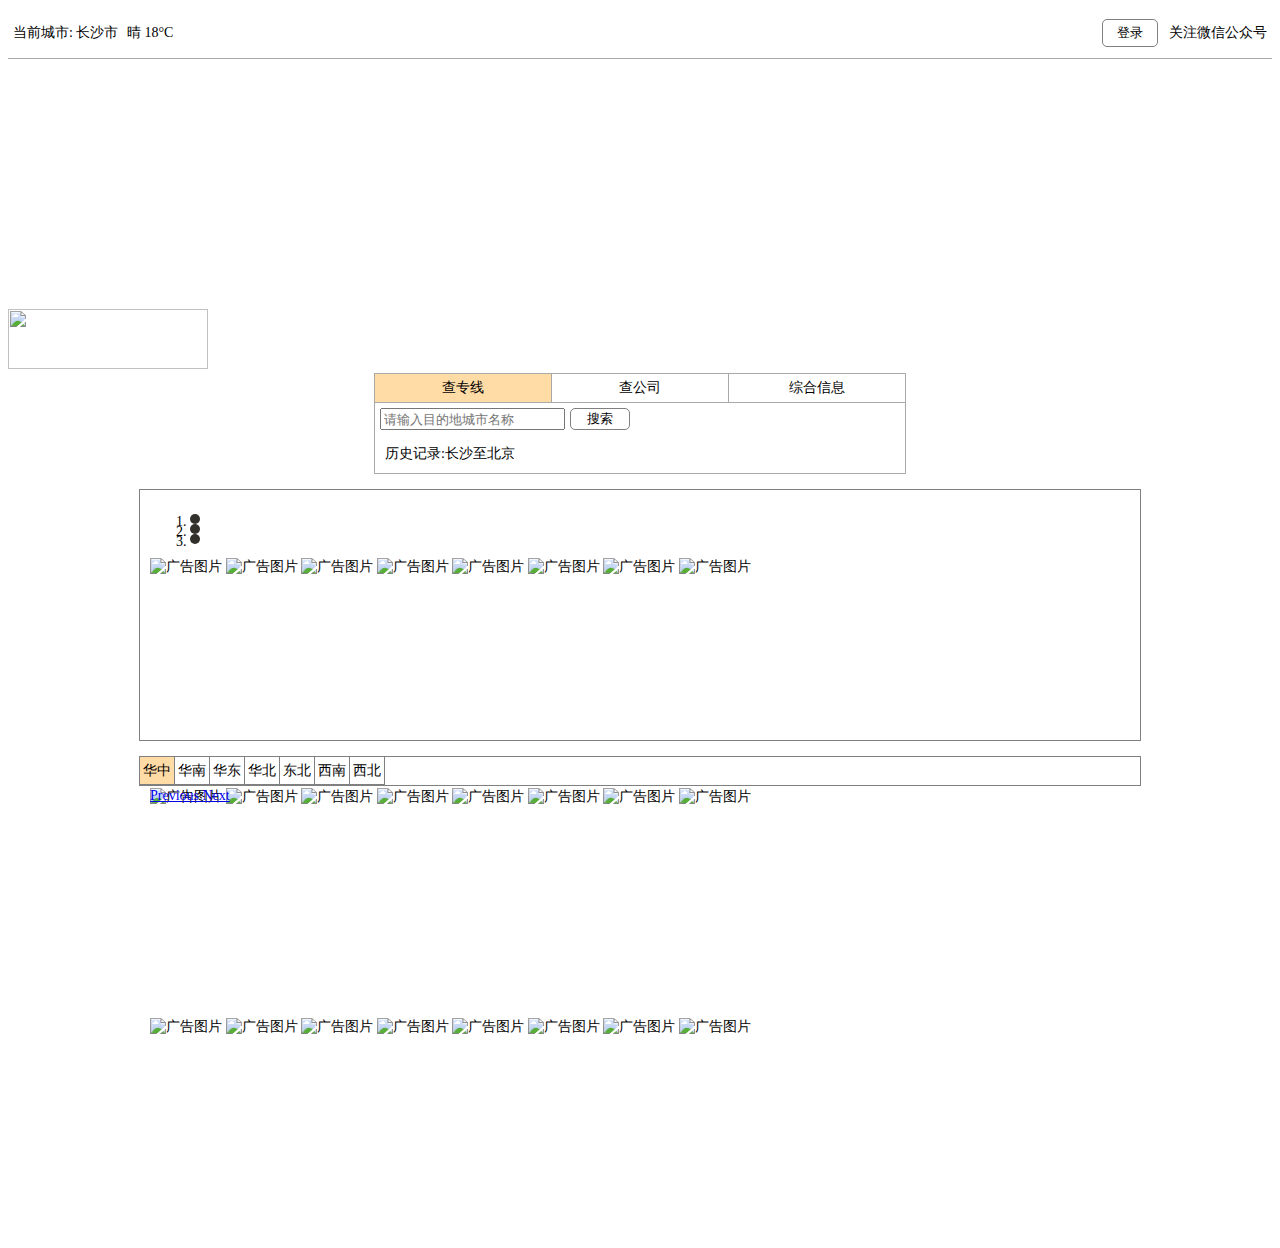
==== home/index.html @ e581a4c9 "修复-明确需求" ====
<!DOCTYPE html>
<html lang="en">

<head>
    <meta charset="UTF-8">
    <meta name="viewport" content="width=device-width, initial-scale=1.0">
    <meta http-equiv="X-UA-Compatible" content="ie=edge">
    <meta name="renderer" content="webkit">
    <meta name="viewport"
        content="width=device-width, initial-scale=1.0,minimum-scale=1.0, maximum-scale=1.0, user-scalacle=no">
    <title>check56</title>
    <!-- 样式文件的应用 -->
    <link rel="stylesheet" href="./index.css">
    <link rel="stylesheet" href="./public/styles/bootstrap.min.css">
    <!-- 兼容移动端的CSS文件 （按以下顺序引用） -->
    <link rel="stylesheet" href="./public/styles/common.css">
    <link rel="stylesheet" href="./public/styles/index320.css">
    <link rel="stylesheet" href="./public/styles/index768.css">
    <link rel="stylesheet" href="./public/styles/index1000.css">
</head>

<body>
    <div class="header-row">
        <div class="header-row-left">
            <span>当前城市:</span>
            <span>长沙市</span>
            <span style="margin-left: 5px;">晴 18°C</span>
        </div>
        <div class="header-row-right">
            <button type="button" class="setBtn btn btn-outline-secondary btn-xs" style="margin-left: 5px;">登录</button>
            <span class="setMiniBtn">登录</span>
            <span>关注微信公众号</span>
        </div>
    </div>
    <div class="home">
        <img src="./public/images/logo.png" class="home-image">
        <div class="search-area">
            <div class="area-tabs" id="area-tabsID">
                <span class="activeBG">查专线</span>
                <span class="border">查公司</span>
                <span>综合信息</span>
            </div>
            <div style="display: flex;padding: 5px;">
                <input id="searchValue" type="text" class="form-control" placeholder="请输入目的地城市名称">
                <button id="search" type="button" class="btn btn-outline-secondary btn-xs"
                    style="margin-left: 5px;width: 60px;">搜索</button>
            </div>
            <div class="area-history">
                <span>历史记录:</span>
                <span>长沙</span>至
                <span>北京</span>
            </div>
        </div>
        <div class="content">
            <div class="banner">
                <!-- PC端展示的广告图片 -->
                <div id="carouselExampleControls" class="carousel slide home-image1" data-ride="carousel">
                    <ol class="carousel-indicators">
                        <li data-target="#carouselExampleControls" data-slide-to="0" class="active"></li>
                        <li data-target="#carouselExampleControls" data-slide-to="1"></li>
                        <li data-target="#carouselExampleControls" data-slide-to="2"></li>
                    </ol>
                    <div class="carousel-inner">
                        <div class="carousel-item active " style="width:100%">
                            <div class="banner2">
                                <img src="./public/images/logo.png" alt="广告图片" srcset="">
                                <img src="./public/images/logo.png" alt="广告图片" srcset="">
                                <img src="./public/images/logo.png" alt="广告图片" srcset="">
                                <img src="./public/images/logo.png" alt="广告图片" srcset="">
                                <img src="./public/images/logo.png" alt="广告图片" srcset="">
                                <img src="./public/images/logo.png" alt="广告图片" srcset="">
                                <img src="./public/images/logo.png" alt="广告图片" srcset="">
                                <img src="./public/images/logo.png" alt="广告图片" srcset="">
                            </div>

                        </div>
                        <div class="carousel-item" style="width:100%">
                            <div class=" banner2">
                                <img src="./public/images/logo.png" alt="广告图片" srcset="">
                                <img src="./public/images/logo.png" alt="广告图片" srcset="">
                                <img src="./public/images/logo.png" alt="广告图片" srcset="">
                                <img src="./public/images/logo.png" alt="广告图片" srcset="">
                                <img src="./public/images/logo.png" alt="广告图片" srcset="">
                                <img src="./public/images/logo.png" alt="广告图片" srcset="">
                                <img src="./public/images/logo.png" alt="广告图片" srcset="">
                                <img src="./public/images/logo.png" alt="广告图片" srcset="">
                            </div>
                        </div>
                        <div class="carousel-item" style="width:100%">
                            <div class="banner2">
                                <img src="./public/images/logo.png" alt="广告图片" srcset="">
                                <img src="./public/images/logo.png" alt="广告图片" srcset="">
                                <img src="./public/images/logo.png" alt="广告图片" srcset="">
                                <img src="./public/images/logo.png" alt="广告图片" srcset="">
                                <img src="./public/images/logo.png" alt="广告图片" srcset="">
                                <img src="./public/images/logo.png" alt="广告图片" srcset="">
                                <img src="./public/images/logo.png" alt="广告图片" srcset="">
                                <img src="./public/images/logo.png" alt="广告图片" srcset="">
                            </div>
                        </div>
                    </div>
                    <a class="carousel-control-prev" href="#carouselExampleControls" role="button" data-slide="prev">
                        <span class="carousel-control-prev-icon" aria-hidden="true"></span>
                        <span class="sr-only">Previous</span>
                    </a>
                    <a class="carousel-control-next" href="#carouselExampleControls" role="button" data-slide="next">
                        <span class="carousel-control-next-icon" aria-hidden="true"></span>
                        <span class="sr-only">Next</span>
                    </a>
                </div>
                <!-- 移动端的轮播图片 -->
                <div id="carouselExampleControls" class="carousel slide isShow-carousel" data-ride="carousel">
                    <div class="carousel-inner">
                        <div class="carousel-item active">
                            <img src="./public/images/logo.png" class="d-block w-100" alt="广告图片">
                        </div>
                        <div class="carousel-item">
                            <img src="./public/images/logo.png" class="d-block w-100" alt="广告图片">
                        </div>
                        <div class="carousel-item">
                            <img src="./public/images/logo.png" class="d-block w-100" alt="广告图片">
                        </div>
                    </div>
                    <a class="carousel-control-prev" href="#carouselExampleControls" role="button" data-slide="prev">
                        <span class="carousel-control-prev-icon" aria-hidden="true"></span>
                        <span class="sr-only">Previous</span>
                    </a>
                    <a class="carousel-control-next" href="#carouselExampleControls" role="button" data-slide="next">
                        <span class="carousel-control-next-icon" aria-hidden="true"></span>
                        <span class="sr-only">Next</span>
                    </a>
                </div>
            </div>
            <div class="member-line">
                <div class="cityArea" id="cityAreaItem">
                    <span class="activeBG setBG">华中</span><span class="setBG">华南</span><span
                        class="setBG">华东</span><span class="setBG">华北</span><span class="setBG">东北</span><span
                        class="setBG">西南</span><span class="setBG">西北</span>
                </div>
                <div class="company" id="companyItems">
                </div>
            </div>
        </div>
    </div>
</body>

<!-- 公共JS库 （按以下顺序引用）-->
<script src="./public/js/JQuery.3.2.1.min.js"></script>
<script src="./public/js/JQueryUI.1.11.0.js"></script>
<script src="./public/js/bootstrap.min.js"></script>
<script src="./index.js"></script>

</html>
---- home/index.css ----
.header-row {
    display: flex;
    justify-content: space-between;
    padding: 0 5px;
    border-bottom: 1px solid #a9a9a9;
}

.header-row-right {
    display: flex;
}

.area-tabs {
    display: flex;
    justify-content: space-around;
    border-bottom: 1px solid #a9a9a9;
}

.area-tabs span {
    flex: 1;
    cursor: pointer;
}

.border {
    border-left: 1px solid #a9a9a9;
    border-right: 1px solid #a9a9a9;
}

.area-btn,
.area-history {
    margin: 5px;
    padding: 5px;
}

.area-btn {
    display: flex;
    justify-content: space-between;
}

.area-history {
    display: flex;
    align-items: flex-start;
}

button {
    border-radius: 5px;
    background-color: transparent;
    border-style: none;
    border: 1px solid gray;
}

.member-line {
    border-top: 1px solid gray;
}

.cityArea {
    display: flex;
}

.cityArea span {
    padding: 0 3px;
    cursor: pointer;
}

.activeBG {
    background: #ffdba5;
}

.company {
    display: flex;
    flex-flow: wrap;
    justify-content: start;
}

.company-item {
    margin: 5px;
    background: #e8e8e5;
}

.banner2 img {
    width: 20%
}
.carousel-indicators li{
    background-color: #31302b;
    height: 10px;
    width: 10px;
    border-radius: 50%;
}
.carousel-control-next-icon,.carousel-control-prev-icon{
    background: red
}
---- home/public/styles/index320.css ----
/* 视窗>=320时的样式表 */

@media (min-width: 320px) {
    /* 公共样式 */
    html,
    body {
        font-size: 10px !important;
    }
    /* ------------------------------主页样式开始----------------------------- */
    /* 头部 */
    .header-row {
        height: 25px;
        line-height: 26px;
        text-align: center;
        position: sticky;
        top: 0;
        background: white;
    }
    /* 登录按钮 */
    .setBtn {
        display: none;
    }
    .setMiniBtn {
        display: show;
        padding: 0 2px;
        cursor: pointer
    }
    /* 主页中的图片 */
    .home-image {
        height: 35px;
        width: 100px
    }
    /* logo中的图片 */
    .logo-image {
        height: 100px;
        width: 100px
    }
    /* 搜索区域 */
    .search-area {
        margin: 0 10px;
        border: 1px solid #a9a9a9;
        /* border-radius: 5px; */
    }
    .area-tabs span {
        display: flex;
        justify-content: center;
        align-items: center;
    }
    .area-tabs {
        height: 24px;
    }
    /* 广告区域 */
    .home-image1 {
        display: none;
    }
    .isShow-carousel {
        display: block;
        width: 100%;
    }
    .el-carousel__container {
        height: 80px;
    }
    .setSwitch {
        padding: 10px;
        background: #dacfcf;
        border-radius: 5px;
    }
    /* 地区区域 */
    .company-item {
        width: 45%;
        height: 100px;
        background: white
    }
    .company-image {
        width: 100%;
        height: 75%;
        padding: 0 20px;
    }
    /* ------------------------------主页样式结束----------------------------- */
}
---- home/public/styles/index768.css ----
/* 视窗>=768时的样式表 */

@media (min-width: 768px) {
    /* 公共样式 */
    html,
    body {
        font-size: 14px !important;
    }
    /* ------------------------------主页样式开始----------------------------- */
    /* 头部 */
    .header-row {
        height: 50px;
        line-height: 50px;
        text-align: center;
        position: sticky;
        top: 0;
        background: white;
    }
    /* 登录按钮 */
    .setBtn {
        display: block !important;
        padding: 0 14px;
        margin: 11px;
    }
    .setMiniBtn {
        display: none;
        cursor: pointer
    }
    /* 主页中的图片 */
    .home-image {
        height: 60px;
        width: 200px
    }
    /* logo中的图片 */
    .logo-image {
        margin: 0 auto;
        height: 200px;
        width: 250px
    }
    /* 搜索区域 */
    .search-area {
        max-width: 500px;
        margin: 0 auto;
        border: 1px solid #a9a9a9;
        /* border-radius: 5px; */
    }
    .area-tabs span {
        display: flex;
        justify-content: center;
        align-items: center;
    }
    .area-tabs {
        height: 28px;
    }
    /* 广告区域 */
    .banner {
        width: 90%;
        margin: 0 auto;
    }
    .home-image1 {
        display: none;
    }
    .isShow-carousel {
        display: block;
        width: 100%;
    }
    .el-carousel__container {
        height: 100px;
        width: 100%;
    }
    .setSwitch {
        padding: 10px;
        background: #dacfcf;
        border-radius: 5px;
    }
    /* 地区区域 */
    .member-line {
        margin: 0 5%;
        border: 1px solid gray;
    }
    .cityArea {
        display: flex;
        height: 28px;
    }
    .cityArea span {
        display: flex;
        justify-content: center;
        align-items: center;
        border-bottom: 1px solid gray;
        border-right: 1px solid gray;
    }
    .company-item {
        width: 45%;
        height: 100px;
        background: white
    }
    .company-image {
        width: 100%;
        height: 75%;
        padding: 0 20px;
    }
    /* ------------------------------主页样式结束----------------------------- */
}
---- home/public/styles/index1000.css ----
/* 视窗>=1000时的样式表 */

@media (min-width: 1000px) {
    /* 公共样式 */
    html,
    body {
        font-size: 14px !important;
    }
    /* ------------------------------主页样式开始----------------------------- */
    /* 头部 */
    .header-row {
        height: 50px;
        line-height: 50px;
        text-align: center;
        position: sticky;
        top: 0;
        background: white;
    }
    /* 登录按钮 */
    .setBtn {
        display: block !important;
    }
    .setMiniBtn {
        display: none;
        cursor: pointer
    }
    /* 主页中的图片 */
    .home-image {
        margin-top: 250px;
        height: 60px;
        width: 200px
    }
    /* logo中的图片 */
    .logo-image {
        margin: 0 auto;
        height: 200px;
        width: 250px
    }
    /* 搜索区域 */
    .search-area {
        max-width: 530px;
        margin: 0 auto;
        border: 1px solid #a9a9a9;
        /* border-radius: 5px; */
    }
    .area-tabs span {
        display: flex;
        justify-content: center;
        align-items: center;
    }
    .area-tabs {
        height: 28px;
    }
    /* 广告区域 */
    .banner {
        margin: 15px auto;
        display: flex;
        justify-content: center;
        flex-flow: wrap;
        width: 90%;
        height: 250px;
        max-width: 1000px;
        border: 1px solid gray;
    }
    .carousel-inner,.carousel-item,.banner2{
        height: 100%;
    }
    .banner2 img{
        height:50%
    }
    .home-image1 {
        display: block;
        width: 100%;
        margin: 10px;
    }
    .isShow-carousel {
        display: none
    }
    .setSwitch {
        padding: 10px;
        background: #dacfcf;
        border-radius: 5px;
    }
    .carousel-indicators li{
        background-color: #31302b;
        height: 10px;
        width: 10px;
        border-radius: 50%;
    }
    /* 地区区域 */
    .member-line {
        margin: 15px auto;
        width: 90%;
        max-width: 1000px;
        border: 1px solid gray;
    }
    .cityArea {
        display: flex;
        height: 28px;
    }
    .cityArea span {
        display: flex;
        justify-content: center;
        align-items: center;
        border-bottom: 1px solid gray;
        border-right: 1px solid gray;
    }
    .company-item {
        width: 23%;
        height: 150px;
        background: white
    }
    .company-image {
        width: 100%;
        height: 75%;
        padding: 0 20px;
    }
    /* ------------------------------主页样式结束----------------------------- */
}
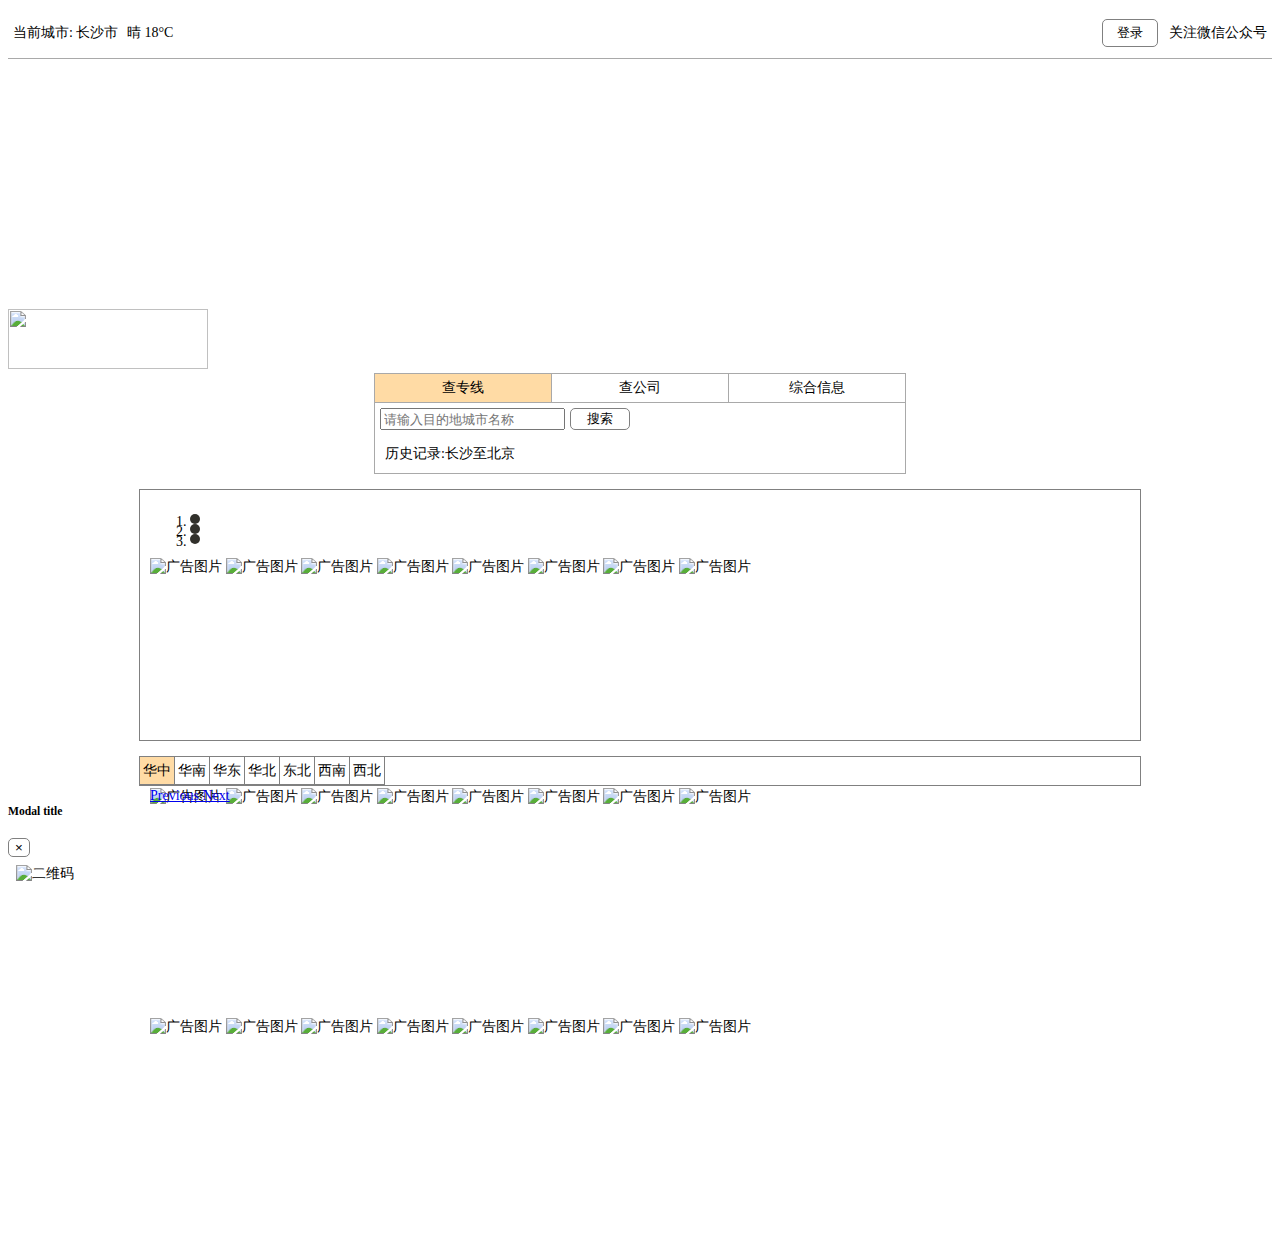
==== commit d50e7f55: "开发-登录二维码弹窗" ====
--- a/home/index.html
+++ b/home/index.html
@@ -27,8 +27,8 @@
             <span style="margin-left: 5px;">晴 18°C</span>
         </div>
         <div class="header-row-right">
-            <button type="button" class="setBtn btn btn-outline-secondary btn-xs" style="margin-left: 5px;">登录</button>
-            <span class="setMiniBtn">登录</span>
+            <button type="button" class="setBtn btn btn-outline-secondary btn-xs login" style="margin-left: 5px;" data-toggle="modal" data-target="#exampleModalCenter">登录</button>
+            <span class="setMiniBtn login" data-toggle="modal" data-target="#exampleModalCenter">登录</span>
             <span>关注微信公众号</span>
         </div>
     </div>
@@ -143,7 +143,26 @@
         </div>
     </div>
 </body>
-
+  <!-- 弹窗视图组件容器(登录,注册,选择城市) -->
+  <div class="modal fade " id="exampleModalCenter" tabindex="-1" role="dialog" aria-labelledby="exampleModalCenterTitle" aria-hidden="true">
+    <div class="modal-dialog modal-dialog-centered" role="document">
+      <div class="modal-content">
+        <div class="modal-header">
+          <h5 class="modal-title" id="exampleModalCenterTitle">Modal title</h5>
+          <button type="button" class="close" data-dismiss="modal" aria-label="Close">
+            <span aria-hidden="true">&times;</span>
+          </button>
+        </div>
+        <div class="modal-body homeModal">
+         <iframe src="./components/page/login/index.html" width="100%" height="100%" style="border: medium none;"></iframe>
+        </div>
+        <!-- <div class="modal-footer">
+          <button type="button" class="btn btn-secondary" data-dismiss="modal">Close</button>
+          <button type="button" class="btn btn-primary">Save changes</button>
+        </div> -->
+      </div>
+    </div>
+  </div>
 <!-- 公共JS库 （按以下顺序引用）-->
 <script src="./public/js/JQuery.3.2.1.min.js"></script>
 <script src="./public/js/JQueryUI.1.11.0.js"></script>
--- a/home/public/styles/index320.css
+++ b/home/public/styles/index320.css
@@ -1,11 +1,13 @@
 /* 视窗>=320时的样式表 */
 
 @media (min-width: 320px) {
+
     /* 公共样式 */
     html,
     body {
         font-size: 10px !important;
     }
+
     /* ------------------------------主页样式开始----------------------------- */
     /* 头部 */
     .header-row {
@@ -16,65 +18,92 @@
         top: 0;
         background: white;
     }
+
     /* 登录按钮 */
     .setBtn {
         display: none;
     }
+
     .setMiniBtn {
         display: show;
         padding: 0 2px;
         cursor: pointer
     }
+
     /* 主页中的图片 */
     .home-image {
         height: 35px;
         width: 100px
     }
+
     /* logo中的图片 */
     .logo-image {
         height: 100px;
         width: 100px
     }
+
     /* 搜索区域 */
     .search-area {
         margin: 0 10px;
         border: 1px solid #a9a9a9;
         /* border-radius: 5px; */
     }
+
     .area-tabs span {
         display: flex;
         justify-content: center;
         align-items: center;
     }
+
     .area-tabs {
         height: 24px;
     }
+
     /* 广告区域 */
     .home-image1 {
         display: none;
     }
+
     .isShow-carousel {
         display: block;
         width: 100%;
     }
+
     .el-carousel__container {
         height: 80px;
     }
+
     .setSwitch {
         padding: 10px;
         background: #dacfcf;
         border-radius: 5px;
     }
+
     /* 地区区域 */
     .company-item {
         width: 45%;
         height: 100px;
         background: white
     }
+
     .company-image {
         width: 100%;
         height: 75%;
         padding: 0 20px;
     }
+
     /* ------------------------------主页样式结束----------------------------- */
+
+    /* ------------------------------登录页面开始----------------------------- */
+    .homeModal {
+        height: 190px;
+    }
+
+    .home-login-img {
+        height: 160px !important;
+    }
+
+    /* ------------------------------登录页面结束----------------------------- */
+
+
 }--- a/home/public/styles/index768.css
+++ b/home/public/styles/index768.css
@@ -1,11 +1,13 @@
 /* 视窗>=768时的样式表 */
 
 @media (min-width: 768px) {
+
     /* 公共样式 */
     html,
     body {
         font-size: 14px !important;
     }
+
     /* ------------------------------主页样式开始----------------------------- */
     /* 头部 */
     .header-row {
@@ -16,27 +18,32 @@
         top: 0;
         background: white;
     }
+
     /* 登录按钮 */
     .setBtn {
         display: block !important;
         padding: 0 14px;
         margin: 11px;
     }
+
     .setMiniBtn {
         display: none;
         cursor: pointer
     }
+
     /* 主页中的图片 */
     .home-image {
         height: 60px;
         width: 200px
     }
+
     /* logo中的图片 */
     .logo-image {
         margin: 0 auto;
         height: 200px;
         width: 250px
     }
+
     /* 搜索区域 */
     .search-area {
         max-width: 500px;
@@ -44,44 +51,54 @@
         border: 1px solid #a9a9a9;
         /* border-radius: 5px; */
     }
+
     .area-tabs span {
         display: flex;
         justify-content: center;
         align-items: center;
     }
+
     .area-tabs {
         height: 28px;
     }
+
     /* 广告区域 */
     .banner {
         width: 90%;
         margin: 0 auto;
     }
+
     .home-image1 {
         display: none;
     }
+
     .isShow-carousel {
         display: block;
         width: 100%;
     }
+
     .el-carousel__container {
         height: 100px;
         width: 100%;
     }
+
     .setSwitch {
         padding: 10px;
         background: #dacfcf;
         border-radius: 5px;
     }
+
     /* 地区区域 */
     .member-line {
         margin: 0 5%;
         border: 1px solid gray;
     }
+
     .cityArea {
         display: flex;
         height: 28px;
     }
+
     .cityArea span {
         display: flex;
         justify-content: center;
@@ -89,15 +106,29 @@
         border-bottom: 1px solid gray;
         border-right: 1px solid gray;
     }
+
     .company-item {
         width: 45%;
         height: 100px;
         background: white
     }
+
     .company-image {
         width: 100%;
         height: 75%;
         padding: 0 20px;
     }
+
     /* ------------------------------主页样式结束----------------------------- */
+
+    /* ------------------------------登录页面开始----------------------------- */
+    .homeModal {
+        height: 330px;
+    }
+
+    .home-login-img {
+        height: 200px;
+    }
+
+    /* ------------------------------登录页面结束----------------------------- */
 }--- a/home/public/styles/index1000.css
+++ b/home/public/styles/index1000.css
@@ -1,11 +1,13 @@
 /* 视窗>=1000时的样式表 */
 
 @media (min-width: 1000px) {
+
     /* 公共样式 */
     html,
     body {
         font-size: 14px !important;
     }
+
     /* ------------------------------主页样式开始----------------------------- */
     /* 头部 */
     .header-row {
@@ -16,26 +18,31 @@
         top: 0;
         background: white;
     }
+
     /* 登录按钮 */
     .setBtn {
         display: block !important;
     }
+
     .setMiniBtn {
         display: none;
         cursor: pointer
     }
+
     /* 主页中的图片 */
     .home-image {
         margin-top: 250px;
         height: 60px;
         width: 200px
     }
+
     /* logo中的图片 */
     .logo-image {
         margin: 0 auto;
         height: 200px;
         width: 250px
     }
+
     /* 搜索区域 */
     .search-area {
         max-width: 530px;
@@ -43,14 +50,17 @@
         border: 1px solid #a9a9a9;
         /* border-radius: 5px; */
     }
+
     .area-tabs span {
         display: flex;
         justify-content: center;
         align-items: center;
     }
+
     .area-tabs {
         height: 28px;
     }
+
     /* 广告区域 */
     .banner {
         margin: 15px auto;
@@ -62,31 +72,40 @@
         max-width: 1000px;
         border: 1px solid gray;
     }
-    .carousel-inner,.carousel-item,.banner2{
+
+    .carousel-inner,
+    .carousel-item,
+    .banner2 {
         height: 100%;
     }
-    .banner2 img{
-        height:50%
+
+    .banner2 img {
+        height: 50%
     }
+
     .home-image1 {
         display: block;
         width: 100%;
         margin: 10px;
     }
+
     .isShow-carousel {
         display: none
     }
+
     .setSwitch {
         padding: 10px;
         background: #dacfcf;
         border-radius: 5px;
     }
-    .carousel-indicators li{
+
+    .carousel-indicators li {
         background-color: #31302b;
         height: 10px;
         width: 10px;
         border-radius: 50%;
     }
+
     /* 地区区域 */
     .member-line {
         margin: 15px auto;
@@ -94,10 +113,12 @@
         max-width: 1000px;
         border: 1px solid gray;
     }
+
     .cityArea {
         display: flex;
         height: 28px;
     }
+
     .cityArea span {
         display: flex;
         justify-content: center;
@@ -105,15 +126,29 @@
         border-bottom: 1px solid gray;
         border-right: 1px solid gray;
     }
+
     .company-item {
         width: 23%;
         height: 150px;
         background: white
     }
+
     .company-image {
         width: 100%;
         height: 75%;
         padding: 0 20px;
     }
+
     /* ------------------------------主页样式结束----------------------------- */
+
+    /* ------------------------------登录页面开始----------------------------- */
+    .homeModal {
+        height: 250px;
+    }
+
+    .home-login-img {
+        height: 200px;
+    }
+
+    /* ------------------------------登录页面结束----------------------------- */
 }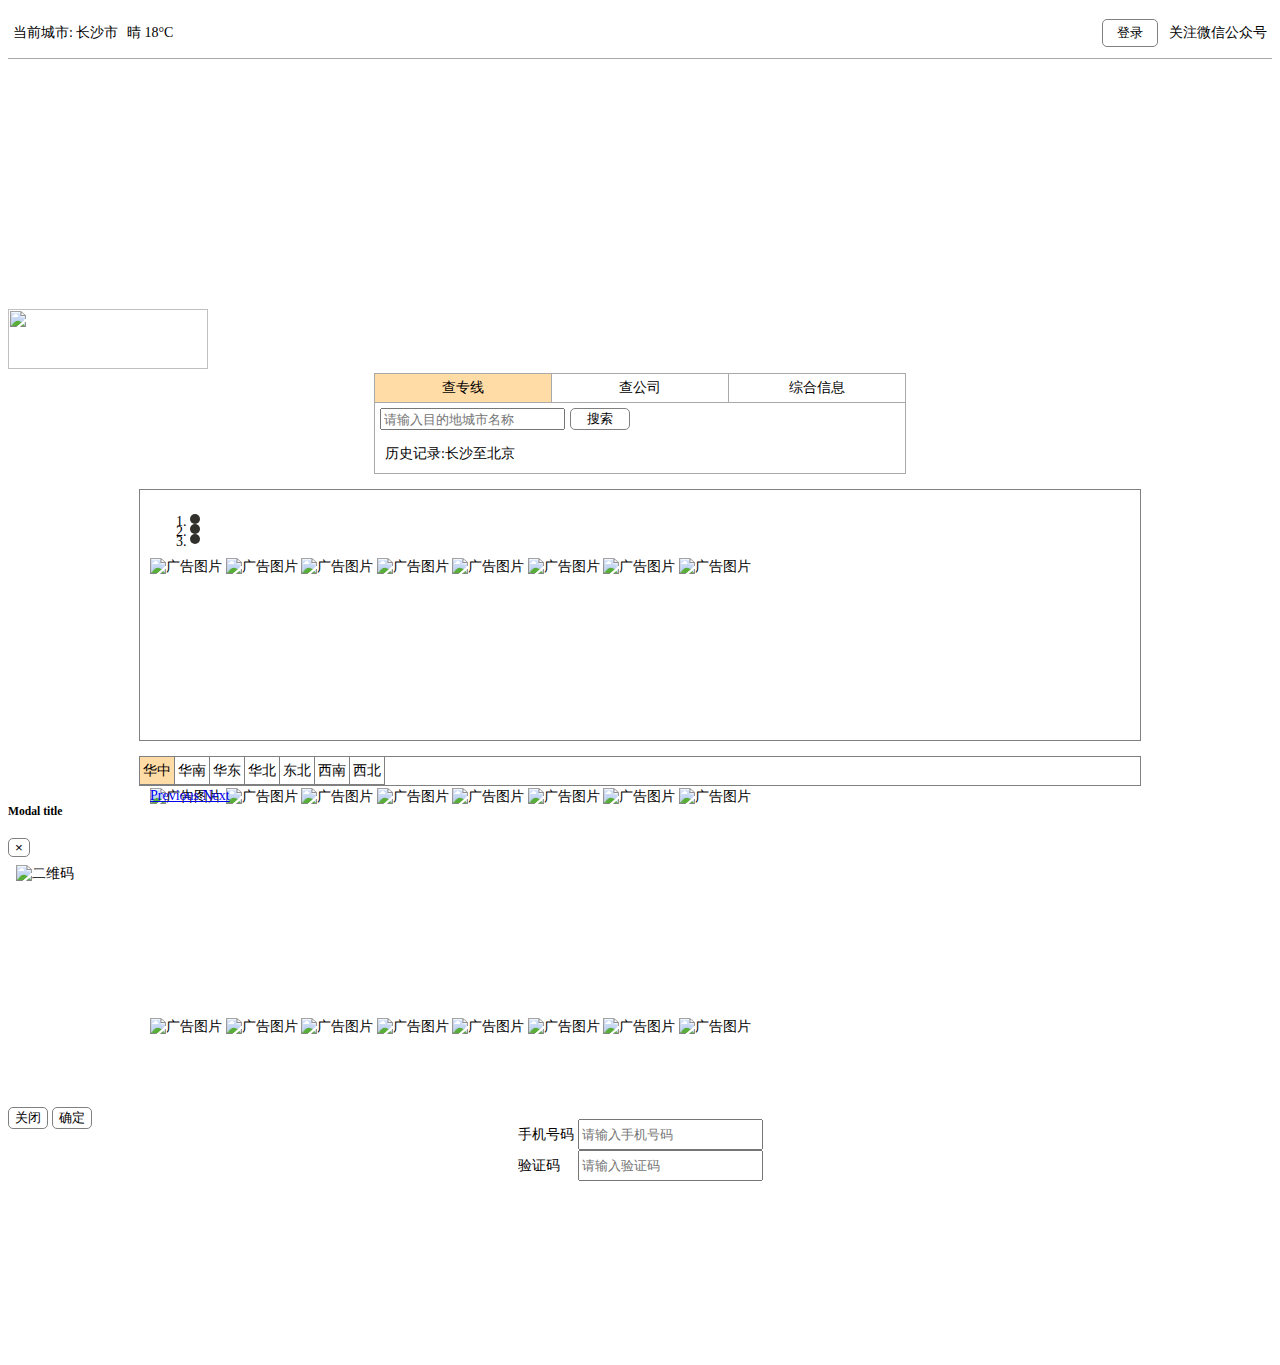
==== commit 69e1cf1a: "开发-注册页面" ====
--- a/home/index.html
+++ b/home/index.html
@@ -27,7 +27,8 @@
             <span style="margin-left: 5px;">晴 18°C</span>
         </div>
         <div class="header-row-right">
-            <button type="button" class="setBtn btn btn-outline-secondary btn-xs login" style="margin-left: 5px;" data-toggle="modal" data-target="#exampleModalCenter">登录</button>
+            <button type="button" class="setBtn btn btn-outline-secondary btn-xs login" style="margin-left: 5px;"
+                data-toggle="modal" data-target="#exampleModalCenter">登录</button>
             <span class="setMiniBtn login" data-toggle="modal" data-target="#exampleModalCenter">登录</span>
             <span>关注微信公众号</span>
         </div>
@@ -143,26 +144,32 @@
         </div>
     </div>
 </body>
-  <!-- 弹窗视图组件容器(登录,注册,选择城市) -->
-  <div class="modal fade " id="exampleModalCenter" tabindex="-1" role="dialog" aria-labelledby="exampleModalCenterTitle" aria-hidden="true">
+<!-- 弹窗视图组件容器(登录,注册,选择城市) -->
+<div class="modal fade " id="exampleModalCenter" tabindex="-1" role="dialog" aria-labelledby="exampleModalCenterTitle"
+    aria-hidden="true">
     <div class="modal-dialog modal-dialog-centered" role="document">
-      <div class="modal-content">
-        <div class="modal-header">
-          <h5 class="modal-title" id="exampleModalCenterTitle">Modal title</h5>
-          <button type="button" class="close" data-dismiss="modal" aria-label="Close">
-            <span aria-hidden="true">&times;</span>
-          </button>
+        <div class="modal-content">
+            <div class="modal-header">
+                <h5 class="modal-title" id="exampleModalCenterTitle">Modal title</h5>
+                <button type="button" class="close" data-dismiss="modal" aria-label="Close">
+                    <span aria-hidden="true">&times;</span>
+                </button>
+            </div>
+            <div class="modal-body homeModal">
+                <!-- 登录页面 -->
+                <iframe id="loginIframe" src="./components/page/login/index.html" width="100%" height="100%"
+                    style="border: medium none;"></iframe>
+                <!-- 注册页面 -->
+                <iframe id="registerIframe" src="./components/page/register/index.html" width="100%" height="100%"
+                    style="border: medium none;"></iframe>
+            </div>
+            <div class="modal-footer">
+                <button type="button" class="btn btn-secondary" data-dismiss="modal">关闭</button>
+                <button type="button" class="btn btn-primary modal-confirm-btn">确定</button>
+            </div>
         </div>
-        <div class="modal-body homeModal">
-         <iframe src="./components/page/login/index.html" width="100%" height="100%" style="border: medium none;"></iframe>
-        </div>
-        <!-- <div class="modal-footer">
-          <button type="button" class="btn btn-secondary" data-dismiss="modal">Close</button>
-          <button type="button" class="btn btn-primary">Save changes</button>
-        </div> -->
-      </div>
     </div>
-  </div>
+</div>
 <!-- 公共JS库 （按以下顺序引用）-->
 <script src="./public/js/JQuery.3.2.1.min.js"></script>
 <script src="./public/js/JQueryUI.1.11.0.js"></script>
--- a/home/public/styles/index320.css
+++ b/home/public/styles/index320.css
@@ -104,6 +104,19 @@
     }
 
     /* ------------------------------登录页面结束----------------------------- */
+    /* ------------------------------注册页面开始----------------------------- */
+    #registerForm{
+        width: 236px;
+        margin: 0 auto;
+    }
+    .form-group{
+        display: flex !important;
+    }
+    .register-label{
+        width: 100px;
+        line-height: 31px;
+    }
+    /* ------------------------------注册页面结束----------------------------- */
 
 
 }--- a/home/public/styles/index768.css
+++ b/home/public/styles/index768.css
@@ -122,6 +122,10 @@
     /* ------------------------------主页样式结束----------------------------- */
 
     /* ------------------------------登录页面开始----------------------------- */
+    #registerForm{
+        width: 245px;
+        margin: 0 auto;
+    }
     .homeModal {
         height: 330px;
     }
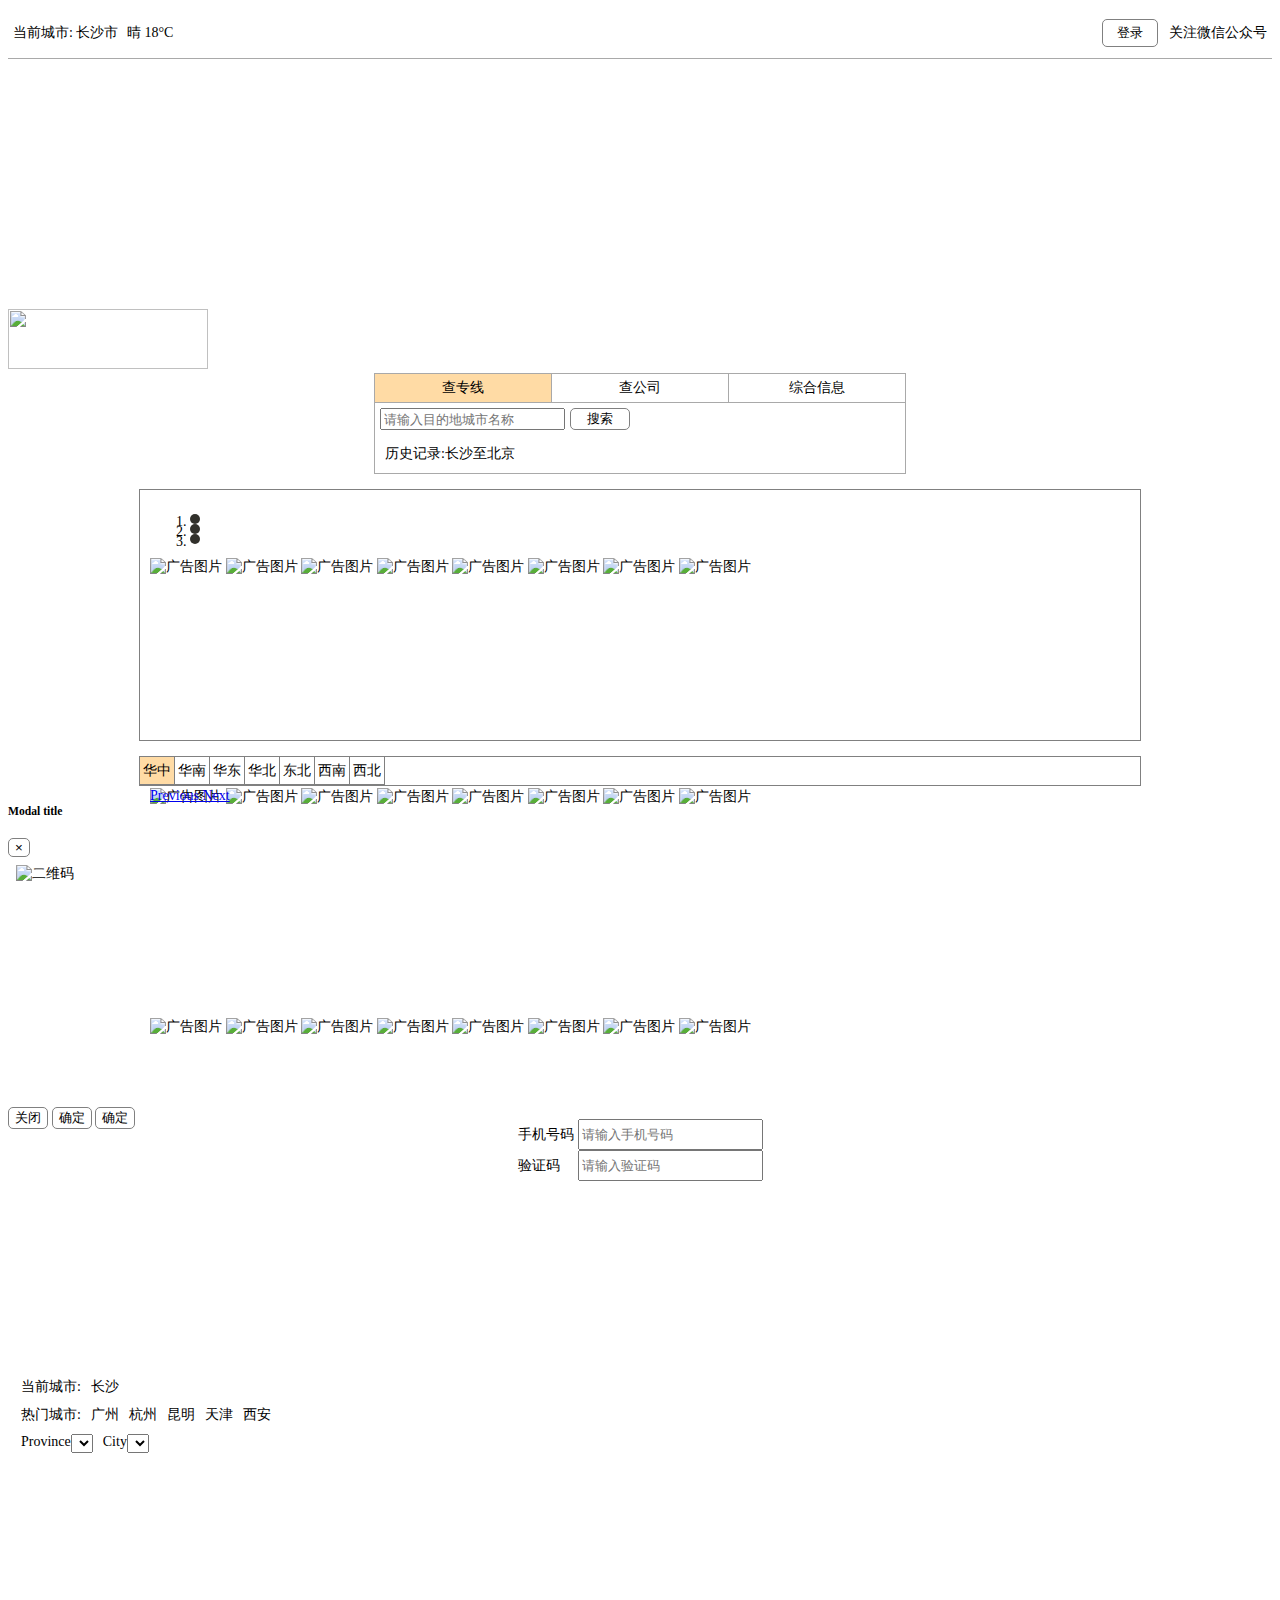
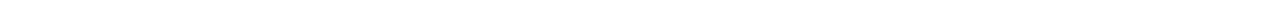
==== commit 3bedbef4: "开发-选择城市" ====
--- a/home/index.html
+++ b/home/index.html
@@ -162,10 +162,14 @@
                 <!-- 注册页面 -->
                 <iframe id="registerIframe" src="./components/page/register/index.html" width="100%" height="100%"
                     style="border: medium none;"></iframe>
+                <!-- 选择页面 -->
+                <iframe id="choiceCityIframe" src="./components/page/choiceCity/index.html" width="100%" height="100%"
+                    style="border: medium none;"></iframe>
             </div>
             <div class="modal-footer">
                 <button type="button" class="btn btn-secondary" data-dismiss="modal">关闭</button>
-                <button type="button" class="btn btn-primary modal-confirm-btn">确定</button>
+                <button type="button" class="btn btn-primary modal-confirm-btn1">确定</button>
+                <button type="button" class="btn btn-primary modal-confirm-btn2">确定</button>
             </div>
         </div>
     </div>
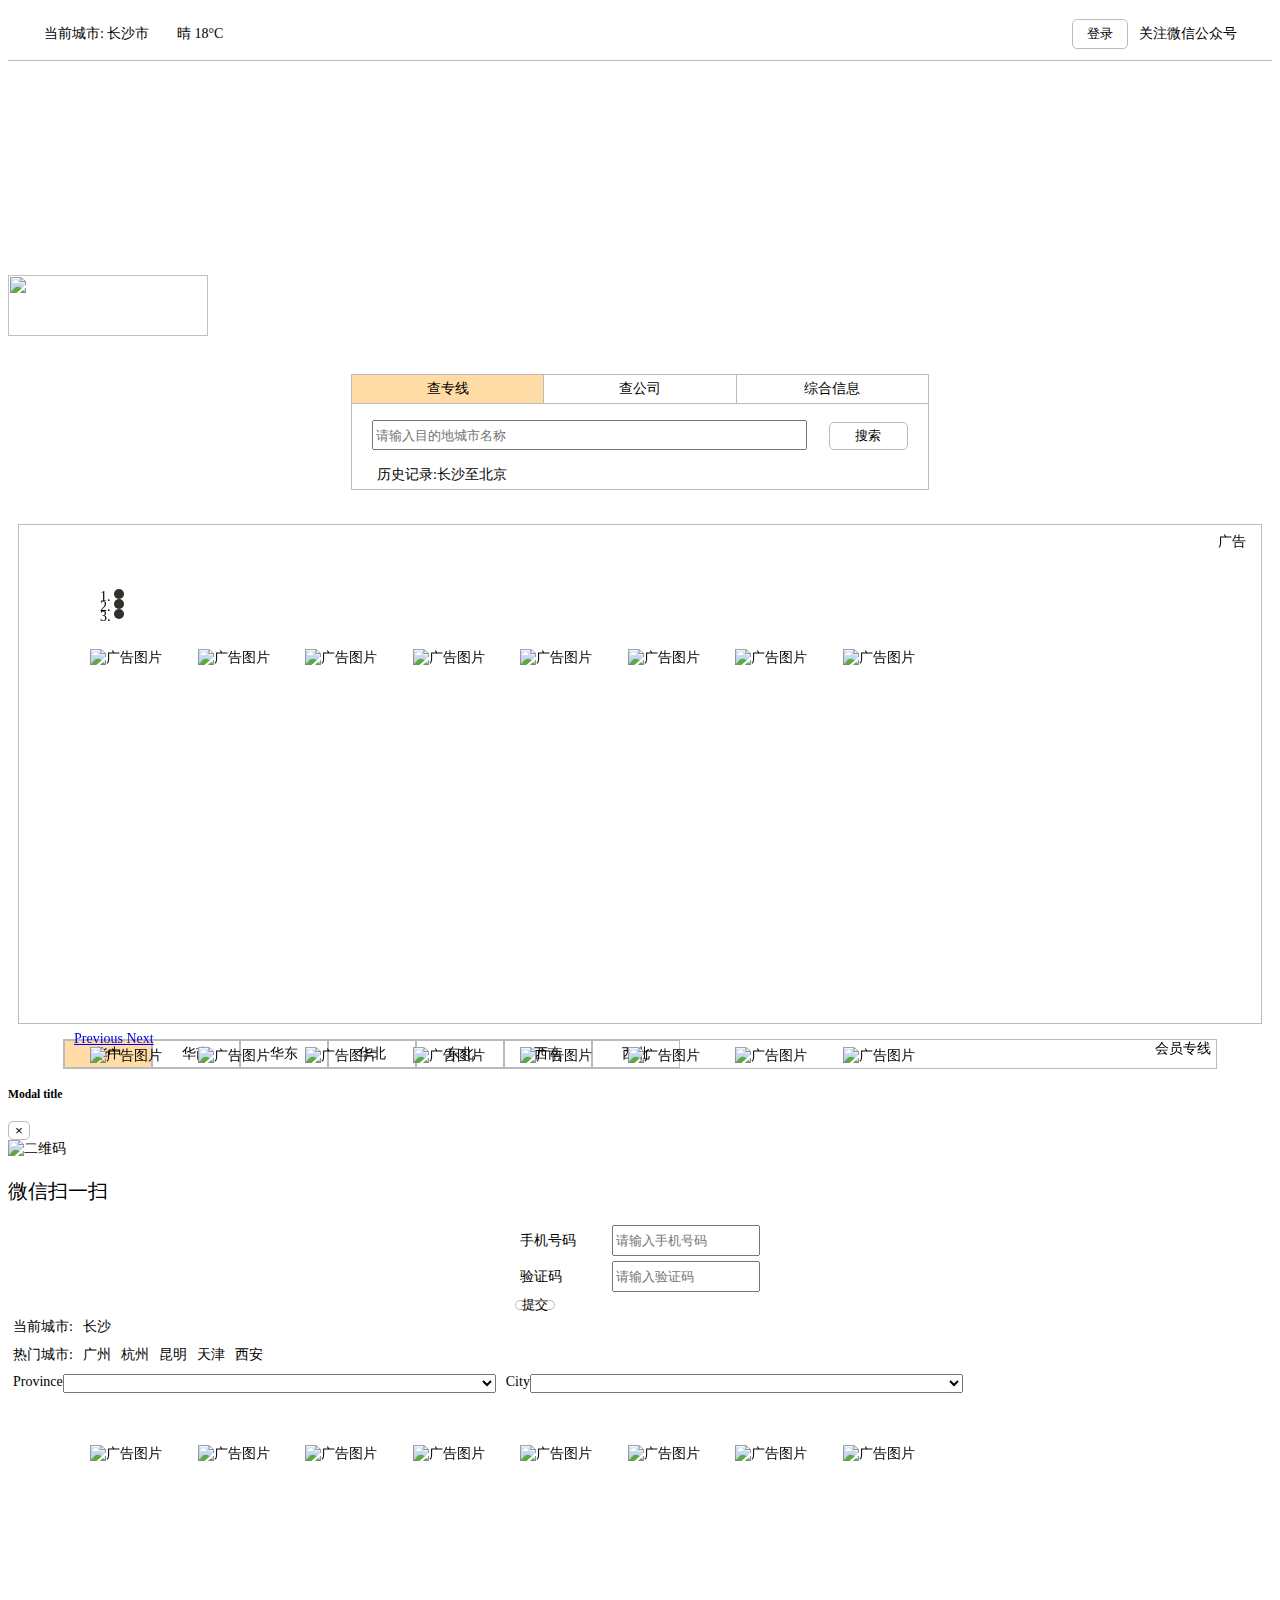
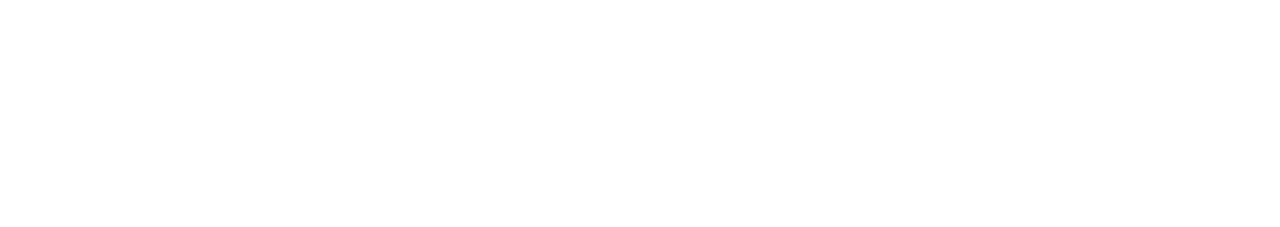
==== commit e965d665: "完善-首页子页面" ====
--- a/home/index.html
+++ b/home/index.html
@@ -20,31 +20,35 @@
 </head>
 
 <body>
+    <!-- 头部 -->
     <div class="header-row">
         <div class="header-row-left">
             <span>当前城市:</span>
             <span>长沙市</span>
-            <span style="margin-left: 5px;">晴 18°C</span>
+            <span class="weather">晴 18°C</span>
         </div>
         <div class="header-row-right">
+
             <button type="button" class="setBtn btn btn-outline-secondary btn-xs login" style="margin-left: 5px;"
                 data-toggle="modal" data-target="#exampleModalCenter">登录</button>
             <span class="setMiniBtn login" data-toggle="modal" data-target="#exampleModalCenter">登录</span>
-            <span>关注微信公众号</span>
+            <span class="official-account">关注微信公众号</span>
         </div>
     </div>
+    <!-- 内容区域 -->
     <div class="home">
+        <!-- logo -->
         <img src="./public/images/logo.png" class="home-image">
+        <!-- 搜索区域 -->
         <div class="search-area">
             <div class="area-tabs" id="area-tabsID">
                 <span class="activeBG">查专线</span>
                 <span class="border">查公司</span>
                 <span>综合信息</span>
             </div>
-            <div style="display: flex;padding: 5px;">
+            <div class="search-item">
                 <input id="searchValue" type="text" class="form-control" placeholder="请输入目的地城市名称">
-                <button id="search" type="button" class="btn btn-outline-secondary btn-xs"
-                    style="margin-left: 5px;width: 60px;">搜索</button>
+                <button id="search" type="button" class="btn btn-xs btn-outline-secondary ">搜索</button>
             </div>
             <div class="area-history">
                 <span>历史记录:</span>
@@ -52,9 +56,12 @@
                 <span>北京</span>
             </div>
         </div>
+        <!-- 主要内容区域 -->
         <div class="content">
+            <!-- 广告区域 -->
             <div class="banner">
-                <!-- PC端展示的广告图片 -->
+                <div class="home-add">广告</div>
+                <!-- PC端展示的广告 -->
                 <div id="carouselExampleControls" class="carousel slide home-image1" data-ride="carousel">
                     <ol class="carousel-indicators">
                         <li data-target="#carouselExampleControls" data-slide-to="0" class="active"></li>
@@ -109,7 +116,7 @@
                         <span class="sr-only">Next</span>
                     </a>
                 </div>
-                <!-- 移动端的轮播图片 -->
+                <!-- 移动端的轮播广告 -->
                 <div id="carouselExampleControls" class="carousel slide isShow-carousel" data-ride="carousel">
                     <div class="carousel-inner">
                         <div class="carousel-item active">
@@ -131,12 +138,17 @@
                         <span class="sr-only">Next</span>
                     </a>
                 </div>
-            </div>
+
+            </div>
+            <!-- 城市区域 -->
             <div class="member-line">
                 <div class="cityArea" id="cityAreaItem">
-                    <span class="activeBG setBG">华中</span><span class="setBG">华南</span><span
-                        class="setBG">华东</span><span class="setBG">华北</span><span class="setBG">东北</span><span
-                        class="setBG">西南</span><span class="setBG">西北</span>
+                    <div class="cityArea">
+                        <span class="activeBG setBG">华中</span><span class="setBG">华南</span><span
+                            class="setBG">华东</span><span class="setBG">华北</span><span class="setBG">东北</span><span
+                            class="setBG">西南</span><span class="setBG">西北</span>
+                    </div>
+                    <div class="vipLine">会员专线</div>
                 </div>
                 <div class="company" id="companyItems">
                 </div>
@@ -157,19 +169,42 @@
             </div>
             <div class="modal-body homeModal">
                 <!-- 登录页面 -->
-                <iframe id="loginIframe" src="./components/page/login/index.html" width="100%" height="100%"
-                    style="border: medium none;"></iframe>
+                <div id="loginIframe">
+                    <img src="./public/images/account.png" alt="二维码" srcset="" id="home-login-img"
+                        style="width: 100px;height: 100px;">
+                    <p class="modal-confirm-btn1" style="cursor: pointer;font-size: 20px;">微信扫一扫</p>
+                </div>
                 <!-- 注册页面 -->
-                <iframe id="registerIframe" src="./components/page/register/index.html" width="100%" height="100%"
-                    style="border: medium none;"></iframe>
-                <!-- 选择页面 -->
-                <iframe id="choiceCityIframe" src="./components/page/choiceCity/index.html" width="100%" height="100%"
-                    style="border: medium none;"></iframe>
-            </div>
-            <div class="modal-footer">
-                <button type="button" class="btn btn-secondary" data-dismiss="modal">关闭</button>
-                <button type="button" class="btn btn-primary modal-confirm-btn1">确定</button>
-                <button type="button" class="btn btn-primary modal-confirm-btn2">确定</button>
+                <form id="registerIframe">
+                    <div class="form-group">
+                        <label class="register-label" for="exampleInputEmail1">手机号码</label class="item-label">
+                        <input type="email" class="form-control" id="exampleInputEmail1" placeholder="请输入手机号码">
+                    </div>
+                    <div class="form-group">
+                        <label class="register-label" for="exampleInputPassword1">验证码</label>
+                        <input type="password" class="form-control" id="exampleInputPassword1" placeholder="请输入验证码">
+                    </div>
+                    <button type="button" class="btn btn-outline-secondary modal-confirm-btn2">提交</button>
+                </form>
+                <!-- 选择城市页面 -->
+                <div id="choiceCityIframe">
+                    <div class="cityRow"><span>当前城市:</span><span>长沙</span></div>
+                    <div class="cityRow">
+                        <span>热门城市:</span><span>广州</span><span>杭州</span><span>昆明</span><span>天津</span><span>西安</span>
+                    </div class="cityRow">
+                    <form class="form-inline">
+                        <div class="distpicker" data-toggle="distpicker">
+                            <div class="form-group">
+                                <label class="sr-only" for="province">Province</label>
+                                <select class="form-control" id="province"></select>
+                            </div>
+                            <div class="form-group">
+                                <label class="sr-only" for="city">City</label>
+                                <select class="form-control" id="city"></select>
+                            </div>
+                        </div>
+                    </form>
+                </div>
             </div>
         </div>
     </div>
@@ -178,6 +213,13 @@
 <script src="./public/js/JQuery.3.2.1.min.js"></script>
 <script src="./public/js/JQueryUI.1.11.0.js"></script>
 <script src="./public/js/bootstrap.min.js"></script>
+
+<!-- 城市控件 -->
+<script src="./public/js/distpicker.data.js"></script>
+<script src="./public/js/distpicker.js"></script>
+<script src="./public/js/main.js"></script>
+
+<!-- 页面逻辑文件 -->
 <script src="./index.js"></script>
 
 </html>--- a/home/index.css
+++ b/home/index.css
@@ -1,8 +1,9 @@
+html::-webkit-scrollbar {display:none}
 .header-row {
     display: flex;
     justify-content: space-between;
     padding: 0 5px;
-    border-bottom: 1px solid #a9a9a9;
+    border-bottom: 1px solid rgba(187, 187, 187, 1);
 }
 
 .header-row-right {
@@ -12,7 +13,7 @@
 .area-tabs {
     display: flex;
     justify-content: space-around;
-    border-bottom: 1px solid #a9a9a9;
+    border-bottom: 1px solid rgba(187, 187, 187, 1);
 }
 
 .area-tabs span {
@@ -21,8 +22,8 @@
 }
 
 .border {
-    border-left: 1px solid #a9a9a9;
-    border-right: 1px solid #a9a9a9;
+    border-left: 1px solid rgba(187, 187, 187, 1);
+    border-right: 1px solid rgba(187, 187, 187, 1);
 }
 
 .area-btn,
@@ -45,11 +46,14 @@
     border-radius: 5px;
     background-color: transparent;
     border-style: none;
-    border: 1px solid gray;
+    border: 1px solid rgba(187, 187, 187, 1);
 }
-
+.content{
+    position: relative;
+    margin: 0 auto;
+}
 .member-line {
-    border-top: 1px solid gray;
+    border-top: 1px solid rgba(187, 187, 187, 1);
 }
 
 .cityArea {
@@ -87,4 +91,4 @@
 }
 .carousel-control-next-icon,.carousel-control-prev-icon{
     background: red
-}+}
--- a/home/public/styles/index320.css
+++ b/home/public/styles/index320.css
@@ -8,6 +8,17 @@
         font-size: 10px !important;
     }
 
+    .btn {
+        line-height: 0.5;
+    }
+
+    /* left: 432px;
+    top: 398px;
+    width: 576px;
+    height: 101px;
+    line-height: 20px;
+    text-align: center;
+    border: 1px solid rgba(187, 187, 187, 1); */
     /* ------------------------------主页样式开始----------------------------- */
     /* 头部 */
     .header-row {
@@ -45,8 +56,30 @@
     /* 搜索区域 */
     .search-area {
         margin: 0 10px;
-        border: 1px solid #a9a9a9;
-        /* border-radius: 5px; */
+        border: 1px solid rgba(187, 187, 187, 1)
+    }
+
+    .search-item {
+        display: flex;
+        padding: 6px 20px;
+    }
+
+    .form-control {
+        width: 433px;
+    }
+
+    .search-item .btn-outline-secondary {
+        margin-left: 22px;
+        margin-top: 2px;
+        width: 80px;
+        height: 28px;
+        line-height: 16px;
+    }
+
+    .area-history {
+        margin: 0;
+        padding: 0 0 5px;
+        padding-left: 16px;
     }
 
     .area-tabs span {
@@ -60,6 +93,9 @@
     }
 
     /* 广告区域 */
+    .home-add{
+        display: none;
+    }
     .home-image1 {
         display: none;
     }
@@ -86,6 +122,20 @@
         background: white
     }
 
+    #cityAreaItem {
+        display: flex;
+        justify-content: space-between;
+    }
+
+    .cityArea span {
+        cursor: pointer;
+        border: 1px solid rgba(187, 187, 187, 1);
+    }
+
+    .vipLine {
+        padding-right: 5px;
+    }
+
     .company-image {
         width: 100%;
         height: 75%;
@@ -99,24 +149,28 @@
         height: 190px;
     }
 
-    .home-login-img {
-        height: 160px !important;
-    }
+    
 
     /* ------------------------------登录页面结束----------------------------- */
     /* ------------------------------注册页面开始----------------------------- */
-    #registerForm{
+    #registerForm {
         width: 236px;
         margin: 0 auto;
     }
-    .form-group{
+
+    .form-group {
         display: flex !important;
     }
-    .register-label{
+
+    .register-label {
         width: 100px;
         line-height: 31px;
     }
+
     /* ------------------------------注册页面结束----------------------------- */
 
-
+    #home-logi {
+        height: 50px;
+        width: 50px;
+    }
 }--- a/home/public/styles/index768.css
+++ b/home/public/styles/index768.css
@@ -33,6 +33,7 @@
 
     /* 主页中的图片 */
     .home-image {
+        margin-top: 100px;
         height: 60px;
         width: 200px
     }
@@ -47,9 +48,29 @@
     /* 搜索区域 */
     .search-area {
         max-width: 500px;
-        margin: 0 auto;
+        margin: 26px auto;
         border: 1px solid #a9a9a9;
-        /* border-radius: 5px; */
+    }
+
+    .search-item {
+        display: flex;
+        padding: 16px 20px;
+    }
+
+    .form-control {
+        width: 433px;
+    }
+
+    .search-item .btn-outline-secondary {
+        margin-left: 22px;
+        margin-top: 2px;
+        width: 80px;
+        height: 28px;
+        line-height: 16px;
+    }
+
+    .area-history {
+        padding-left: 16px;
     }
 
     .area-tabs span {
@@ -63,8 +84,16 @@
     }
 
     /* 广告区域 */
+    .home-add {
+        display: block;
+        position: absolute;
+        right: 15px;
+        top: 8px;
+        z-index: 10;
+    }
+
     .banner {
-        width: 90%;
+        width: 86%;
         margin: 0 auto;
     }
 
@@ -119,13 +148,18 @@
         padding: 0 20px;
     }
 
+    .cityArea span {
+        width: 80px;
+    }
+
     /* ------------------------------主页样式结束----------------------------- */
 
     /* ------------------------------登录页面开始----------------------------- */
-    #registerForm{
+    #registerForm {
         width: 245px;
         margin: 0 auto;
     }
+
     .homeModal {
         height: 330px;
     }
@@ -135,4 +169,29 @@
     }
 
     /* ------------------------------登录页面结束----------------------------- */
+    /* ------------------------------注册页面开始----------------------------- */
+    .registerIframe .form-control{
+        width: 80px;
+    }
+    /* ------------------------------注册页面结束----------------------------- */
+    /* ------------------------------选择城市开始----------------------------- */
+    /* 选择城市 */
+    .cityRow {
+        display: flex;
+    }
+
+    .cityRow span {
+        margin: 5px;
+    }
+
+    .form-inline,
+    .distpicker {
+        display: flex;
+    }
+
+    .form-group {
+        margin: 5px;
+    }
+
+    /* ------------------------------选择城市结束----------------------------- */
 }--- a/home/public/styles/index1000.css
+++ b/home/public/styles/index1000.css
@@ -8,17 +8,41 @@
         font-size: 14px !important;
     }
 
+    /* left: 432px;
+    top: 398px;
+    width: 576px;
+    height: 101px;
+    line-height: 20px;
+    text-align: center;
+    border: 1px solid rgba(187, 187, 187, 1); */
     /* ------------------------------主页样式开始----------------------------- */
+    .home {
+        max-width: 1440px;
+        margin: 0 auto;
+    }
+
     /* 头部 */
     .header-row {
-        height: 50px;
-        line-height: 50px;
+        height: 52px;
+        line-height: 52px;
         text-align: center;
         position: sticky;
         top: 0;
         background: white;
     }
 
+    .header-row-left {
+        padding-left: 31px;
+    }
+
+    .weather {
+        padding-left: 24px;
+    }
+
+    .official-account {
+        margin-right: 30px;
+    }
+
     /* 登录按钮 */
     .setBtn {
         display: block !important;
@@ -31,8 +55,8 @@
 
     /* 主页中的图片 */
     .home-image {
-        margin-top: 250px;
-        height: 60px;
+        margin-top: 214px;
+        height: 61px;
         width: 200px
     }
 
@@ -45,10 +69,31 @@
 
     /* 搜索区域 */
     .search-area {
-        max-width: 530px;
-        margin: 0 auto;
-        border: 1px solid #a9a9a9;
-        /* border-radius: 5px; */
+        max-height: 136px;
+        max-width: 576px;
+        margin: 34px auto;
+        border: 1px solid rgba(187, 187, 187, 1);
+    }
+
+    .search-item {
+        display: flex;
+        padding: 16px 20px;
+    }
+
+    .form-control {
+        width: 433px;
+    }
+
+    .search-item .btn-outline-secondary {
+        margin-left: 22px;
+        margin-top: 2px;
+        width: 80px;
+        height: 28px;
+        line-height: 16px;
+    }
+
+    .area-history {
+        padding-left: 25px;
     }
 
     .area-tabs span {
@@ -62,15 +107,25 @@
     }
 
     /* 广告区域 */
+    .home-add {
+        display: block;
+        position: absolute;
+        right: 15px;
+        top: 8px;
+        z-index: 10;
+    }
+
     .banner {
         margin: 15px auto;
         display: flex;
+        position: inherit;
         justify-content: center;
         flex-flow: wrap;
-        width: 90%;
-        height: 250px;
-        max-width: 1000px;
-        border: 1px solid gray;
+        height: 418px;
+        padding: 40px 45px;
+        width: 95%;
+        max-width: 1152px;
+        border: 1px solid rgba(187, 187, 187, 1);
     }
 
     .carousel-inner,
@@ -80,7 +135,11 @@
     }
 
     .banner2 img {
-        height: 50%
+        height: 121px;
+        width: 200px;
+        max-height: 151px;
+        max-width: 200px;
+        margin: 15px 25px;
     }
 
     .home-image1 {
@@ -105,13 +164,15 @@
         width: 10px;
         border-radius: 50%;
     }
-
+    .carousel-indicators{
+        bottom: -38px;
+    }
     /* 地区区域 */
     .member-line {
         margin: 15px auto;
-        width: 90%;
-        max-width: 1000px;
-        border: 1px solid gray;
+        width: 95%;
+        max-width: 1152px;
+        border: 1px solid rgba(187, 187, 187, 1);
     }
 
     .cityArea {
@@ -123,8 +184,9 @@
         display: flex;
         justify-content: center;
         align-items: center;
-        border-bottom: 1px solid gray;
-        border-right: 1px solid gray;
+        width: 80px;
+        border-bottom: 1px solid rgba(187, 187, 187, 1);
+        border-right: 1px solid rgba(187, 187, 187, 1);
     }
 
     .company-item {
@@ -151,4 +213,24 @@
     }
 
     /* ------------------------------登录页面结束----------------------------- */
+    /* ------------------------------注册页面开始----------------------------- */
+    #registerIframe{
+        margin: 0 auto;
+        max-width: 250px;
+    }
+    #registerIframe .form-control {
+        width: 140px;
+    }
+
+    /* ------------------------------注册页面结束----------------------------- */
+}
+
+@media only screen and (min-width: 1000px) and (max-width: 1280px) {
+    .banner2 img {
+        height: 123px;
+        max-height: 168px;
+        width: 173px;
+        max-width: 192px;
+        margin: 16px;
+    }
 }